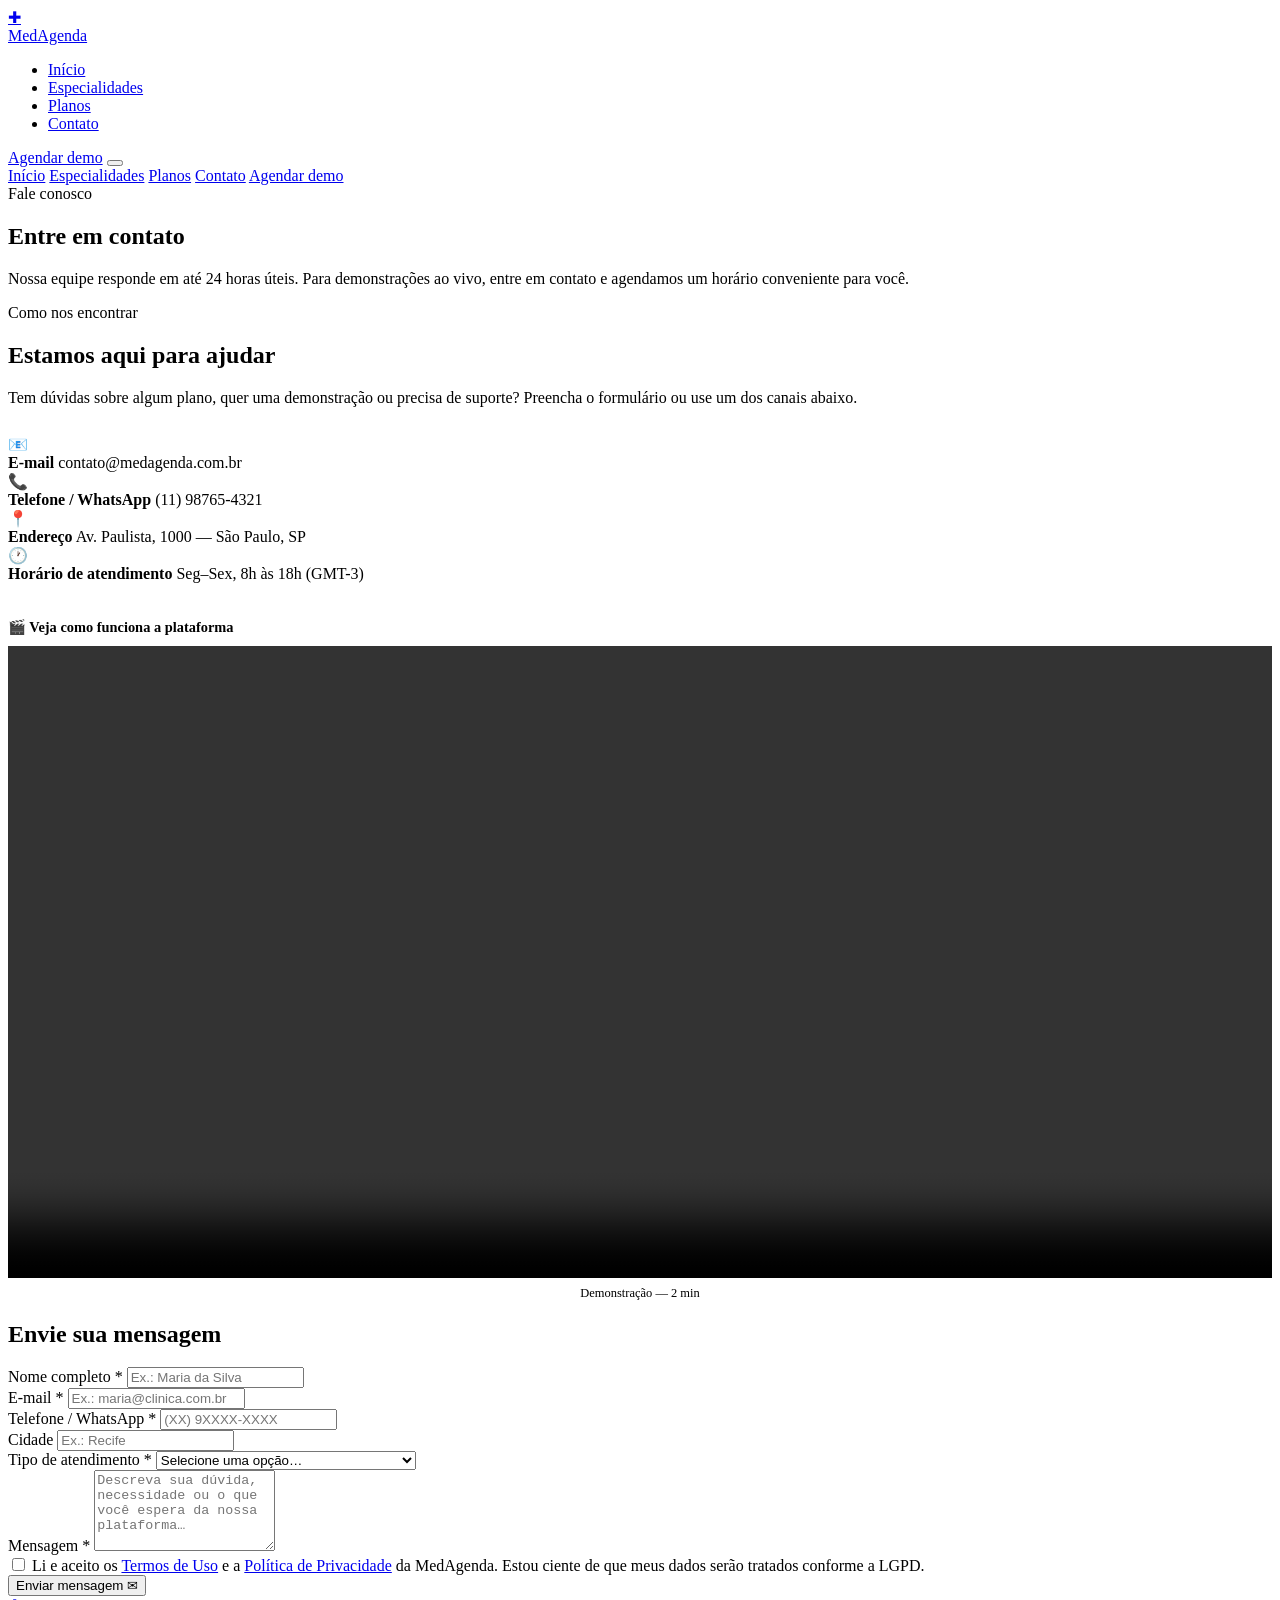
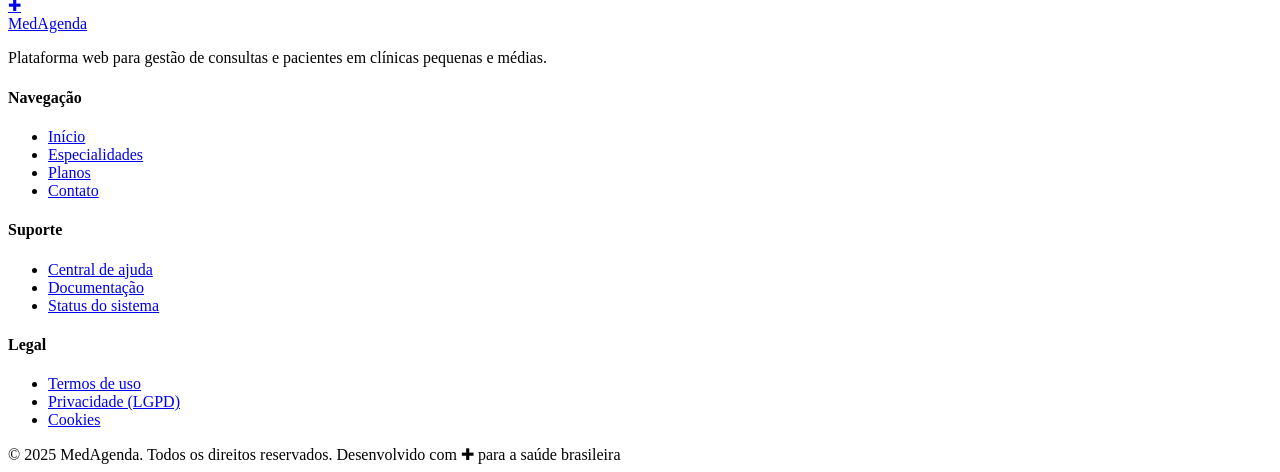
==== html/contato.html @ 073fa3ac "Add files via upload" ====
<!DOCTYPE html>
<html lang="pt-BR">
<head>
  <meta charset="UTF-8" />
  <meta name="viewport" content="width=device-width, initial-scale=1.0" />
  <title>Contato — MedAgenda</title>
  <link rel="stylesheet" href="style.css" />
</head>
<body>

  <!-- ── CABEÇALHO ──────────────────────────────────────── -->
  <header class="header">
    <div class="container">
      <div class="header__inner">
        <a href="index.html" class="logo" aria-label="MedAgenda — página inicial">
          <div class="logo__mark">✚</div>
          MedAgenda
        </a>

        <nav class="nav" aria-label="Navegação principal">
          <ul class="nav__list">
            <li><a href="index.html"           class="nav__link">Início</a></li>
            <li><a href="especialidades.html"  class="nav__link">Especialidades</a></li>
            <li><a href="planos.html"          class="nav__link">Planos</a></li>
            <li><a href="contato.html"         class="nav__link active">Contato</a></li>
          </ul>
        </nav>

        <a href="contato.html" class="btn btn-primary header__cta">Agendar demo</a>

        <button class="hamburger" id="hamburger" aria-label="Abrir menu" aria-expanded="false">
          <span></span><span></span><span></span>
        </button>
      </div>
    </div>
  </header>

  <!-- Mobile nav -->
  <nav class="nav--mobile" id="mobileNav" aria-label="Menu mobile">
    <a href="index.html"          class="nav__link">Início</a>
    <a href="especialidades.html" class="nav__link">Especialidades</a>
    <a href="planos.html"         class="nav__link">Planos</a>
    <a href="contato.html"        class="nav__link active">Contato</a>
    <a href="contato.html"        class="btn btn-primary">Agendar demo</a>
  </nav>

  <main>

    <!-- ── PAGE HERO ─────────────────────────────────────── -->
    <section class="page-hero" aria-labelledby="page-title">
      <div class="container">
        <span class="section-label">Fale conosco</span>
        <h1 class="section-title" id="page-title">Entre em contato</h1>
        <p class="section-sub">
          Nossa equipe responde em até 24 horas úteis. Para demonstrações
          ao vivo, entre em contato e agendamos um horário conveniente para você.
        </p>
      </div>
    </section>

    <!-- ── FORMULÁRIO + INFO ──────────────────────────────── -->
    <section class="contato-section" aria-labelledby="form-title">
      <div class="container">
        <div class="contato__inner">

          <!-- Informações de contato -->
          <aside class="contato__info" aria-label="Informações de contato">
            <span class="section-label">Como nos encontrar</span>
            <h2 class="section-title" id="contato-info-title">
              Estamos aqui para ajudar
            </h2>
            <p>
              Tem dúvidas sobre algum plano, quer uma demonstração ou
              precisa de suporte? Preencha o formulário ou use um dos canais abaixo.
            </p>

            <div style="margin-top: 28px;">

              <div class="info-item">
                <div class="info-item__icon">📧</div>
                <div class="info-item__text">
                  <strong>E-mail</strong>
                  <span>contato@medagenda.com.br</span>
                </div>
              </div>

              <div class="info-item">
                <div class="info-item__icon">📞</div>
                <div class="info-item__text">
                  <strong>Telefone / WhatsApp</strong>
                  <span>(11) 98765-4321</span>
                </div>
              </div>

              <div class="info-item">
                <div class="info-item__icon">📍</div>
                <div class="info-item__text">
                  <strong>Endereço</strong>
                  <span>Av. Paulista, 1000 — São Paulo, SP</span>
                </div>
              </div>

              <div class="info-item">
                <div class="info-item__icon">🕐</div>
                <div class="info-item__text">
                  <strong>Horário de atendimento</strong>
                  <span>Seg–Sex, 8h às 18h (GMT-3)</span>
                </div>
              </div>

            </div>

            <!-- Vídeo institucional -->
            <div style="margin-top:36px;">
              <p style="font-weight:600;color:var(--c-navy);font-size:.9rem;
                        margin-bottom:10px;">🎬 Veja como funciona a plataforma</p>
              <div style="border-radius:var(--radius-md);overflow:hidden;
                          box-shadow:var(--shadow-sm);border:1px solid var(--c-border);">
                <video
                  width="100%"
                  controls
                  poster=""
                  preload="metadata"
                  aria-label="Vídeo demonstrativo da MedAgenda"
                  style="display:block;background:#0B3D52;">
                  <!-- Em produção, substituir pelo src real do vídeo -->
                  <source src="" type="video/mp4" />
                  <p style="padding:20px;color:#fff;text-align:center;font-size:.85rem;">
                    Seu navegador não suporta vídeo HTML5.
                    <a href="#" style="color:var(--c-mint);">Baixar o vídeo</a>
                  </p>
                </video>
              </div>
              <p style="font-size:.78rem;color:var(--c-muted);margin-top:8px;text-align:center;">
                Demonstração — 2 min
              </p>
            </div>

          </aside>

          <!-- Formulário -->
          <div class="contato__form-wrap">
            <h2 class="form-title" id="form-title">Envie sua mensagem</h2>

            <form
              id="contatoForm"
              novalidate
              aria-label="Formulário de contato"
            >

              <!-- Linha: Nome + Email -->
              <div class="form-row">
                <div class="form-group">
                  <label for="nome">Nome completo <span class="req">*</span></label>
                  <input
                    type="text"
                    id="nome"
                    name="nome"
                    placeholder="Ex.: Maria da Silva"
                    required
                    autocomplete="name"
                  />
                </div>

                <div class="form-group">
                  <label for="email">E-mail <span class="req">*</span></label>
                  <input
                    type="email"
                    id="email"
                    name="email"
                    placeholder="Ex.: maria@clinica.com.br"
                    required
                    autocomplete="email"
                  />
                </div>
              </div>

              <!-- Linha: Telefone + Cidade -->
              <div class="form-row">
                <div class="form-group">
                  <label for="telefone">Telefone / WhatsApp <span class="req">*</span></label>
                  <input
                    type="tel"
                    id="telefone"
                    name="telefone"
                    placeholder="(XX) 9XXXX-XXXX"
                    required
                    autocomplete="tel"
                  />
                </div>

                <div class="form-group">
                  <label for="cidade">Cidade</label>
                  <input
                    type="text"
                    id="cidade"
                    name="cidade"
                    placeholder="Ex.: Recife"
                    autocomplete="address-level2"
                  />
                </div>
              </div>

              <!-- Tipo de atendimento (select) -->
              <div class="form-group">
                <label for="atendimento">Tipo de atendimento <span class="req">*</span></label>
                <select id="atendimento" name="atendimento" required>
                  <option value="" disabled selected>Selecione uma opção…</option>
                  <optgroup label="Planos">
                    <option value="demo">Quero uma demonstração ao vivo</option>
                    <option value="plano-basico">Tenho interesse no Plano Básico</option>
                    <option value="plano-pro">Tenho interesse no Plano Profissional</option>
                    <option value="plano-premium">Tenho interesse no Plano Premium</option>
                  </optgroup>
                  <optgroup label="Suporte">
                    <option value="suporte-tecnico">Suporte técnico</option>
                    <option value="financeiro">Dúvida financeira / cobrança</option>
                  </optgroup>
                  <optgroup label="Outros">
                    <option value="parceria">Parceria / revendedor</option>
                    <option value="imprensa">Imprensa</option>
                    <option value="outro">Outro assunto</option>
                  </optgroup>
                </select>
              </div>

              <!-- Mensagem (textarea) -->
              <div class="form-group">
                <label for="mensagem">Mensagem <span class="req">*</span></label>
                <textarea
                  id="mensagem"
                  name="mensagem"
                  placeholder="Descreva sua dúvida, necessidade ou o que você espera da nossa plataforma…"
                  required
                  rows="5"
                ></textarea>
              </div>

              <!-- Aceite dos termos -->
              <div class="checkbox-group">
                <input type="checkbox" id="termos" name="termos" required />
                <label for="termos">
                  Li e aceito os
                  <a href="#">Termos de Uso</a> e a
                  <a href="#">Política de Privacidade</a> da MedAgenda.
                  Estou ciente de que meus dados serão tratados conforme a LGPD.
                </label>
              </div>

              <!-- Botão de envio -->
              <button type="submit" class="btn btn-primary form-submit">
                Enviar mensagem ✉
              </button>

              <!-- Feedback de envio -->
              <div
                id="formSuccess"
                role="alert"
                aria-live="polite"
                style="display:none;margin-top:16px;background:var(--c-sky);
                       border:1px solid var(--c-mint);border-radius:var(--radius-sm);
                       padding:14px 18px;color:var(--c-navy);font-size:.9rem;"
              >
                ✅ Mensagem enviada com sucesso! Nossa equipe entrará em contato em breve.
              </div>

              <div
                id="formError"
                role="alert"
                aria-live="polite"
                style="display:none;margin-top:16px;background:#fff0f0;
                       border:1px solid #f87171;border-radius:var(--radius-sm);
                       padding:14px 18px;color:#b91c1c;font-size:.9rem;"
              >
                ⚠️ Por favor, preencha todos os campos obrigatórios antes de enviar.
              </div>

            </form>
          </div>

        </div>
      </div>
    </section>

  </main>

  <!-- ── RODAPÉ ─────────────────────────────────────────── -->
  <footer class="footer">
    <div class="container">
      <div class="footer__grid">
        <div class="footer__brand">
          <a href="index.html" class="logo">
            <div class="logo__mark">✚</div>
            MedAgenda
          </a>
          <p>Plataforma web para gestão de consultas e pacientes em clínicas pequenas e médias.</p>
        </div>
        <div class="footer__col">
          <h4>Navegação</h4>
          <ul>
            <li><a href="index.html">Início</a></li>
            <li><a href="especialidades.html">Especialidades</a></li>
            <li><a href="planos.html">Planos</a></li>
            <li><a href="contato.html">Contato</a></li>
          </ul>
        </div>
        <div class="footer__col">
          <h4>Suporte</h4>
          <ul>
            <li><a href="#">Central de ajuda</a></li>
            <li><a href="#">Documentação</a></li>
            <li><a href="#">Status do sistema</a></li>
          </ul>
        </div>
        <div class="footer__col">
          <h4>Legal</h4>
          <ul>
            <li><a href="#">Termos de uso</a></li>
            <li><a href="#">Privacidade (LGPD)</a></li>
            <li><a href="#">Cookies</a></li>
          </ul>
        </div>
      </div>
      <div class="footer__bottom">
        <span>© 2025 MedAgenda. Todos os direitos reservados.</span>
        <span>Desenvolvido com ✚ para a saúde brasileira</span>
      </div>
    </div>
  </footer>

  <script>
    /* ── Hamburger ── */
    const hamburger = document.getElementById('hamburger');
    const mobileNav = document.getElementById('mobileNav');
    hamburger.addEventListener('click', () => {
      const isOpen = mobileNav.classList.toggle('open');
      hamburger.setAttribute('aria-expanded', isOpen);
      const spans = hamburger.querySelectorAll('span');
      if (isOpen) {
        spans[0].style.transform = 'translateY(7px) rotate(45deg)';
        spans[1].style.opacity   = '0';
        spans[2].style.transform = 'translateY(-7px) rotate(-45deg)';
      } else {
        spans[0].style.transform = '';
        spans[1].style.opacity   = '';
        spans[2].style.transform = '';
      }
    });

    /* ── Máscara de telefone ── */
    const telInput = document.getElementById('telefone');
    telInput.addEventListener('input', () => {
      let v = telInput.value.replace(/\D/g, '');
      if (v.length > 11) v = v.slice(0, 11);
      if (v.length > 6)
        v = `(${v.slice(0,2)}) ${v.slice(2,7)}-${v.slice(7)}`;
      else if (v.length > 2)
        v = `(${v.slice(0,2)}) ${v.slice(2)}`;
      else if (v.length > 0)
        v = `(${v}`;
      telInput.value = v;
    });

    /* ── Validação / feedback do formulário ── */
    const form        = document.getElementById('contatoForm');
    const successMsg  = document.getElementById('formSuccess');
    const errorMsg    = document.getElementById('formError');

    form.addEventListener('submit', (e) => {
      e.preventDefault();
      successMsg.style.display = 'none';
      errorMsg.style.display   = 'none';

      if (!form.checkValidity()) {
        errorMsg.style.display = 'block';
        // Foca no primeiro campo inválido
        const first = form.querySelector(':invalid');
        if (first) first.focus();
        return;
      }

      // Simula envio bem-sucedido
      successMsg.style.display = 'block';
      form.reset();
      successMsg.scrollIntoView({ behavior: 'smooth', block: 'nearest' });
    });
  </script>

</body>
</html>
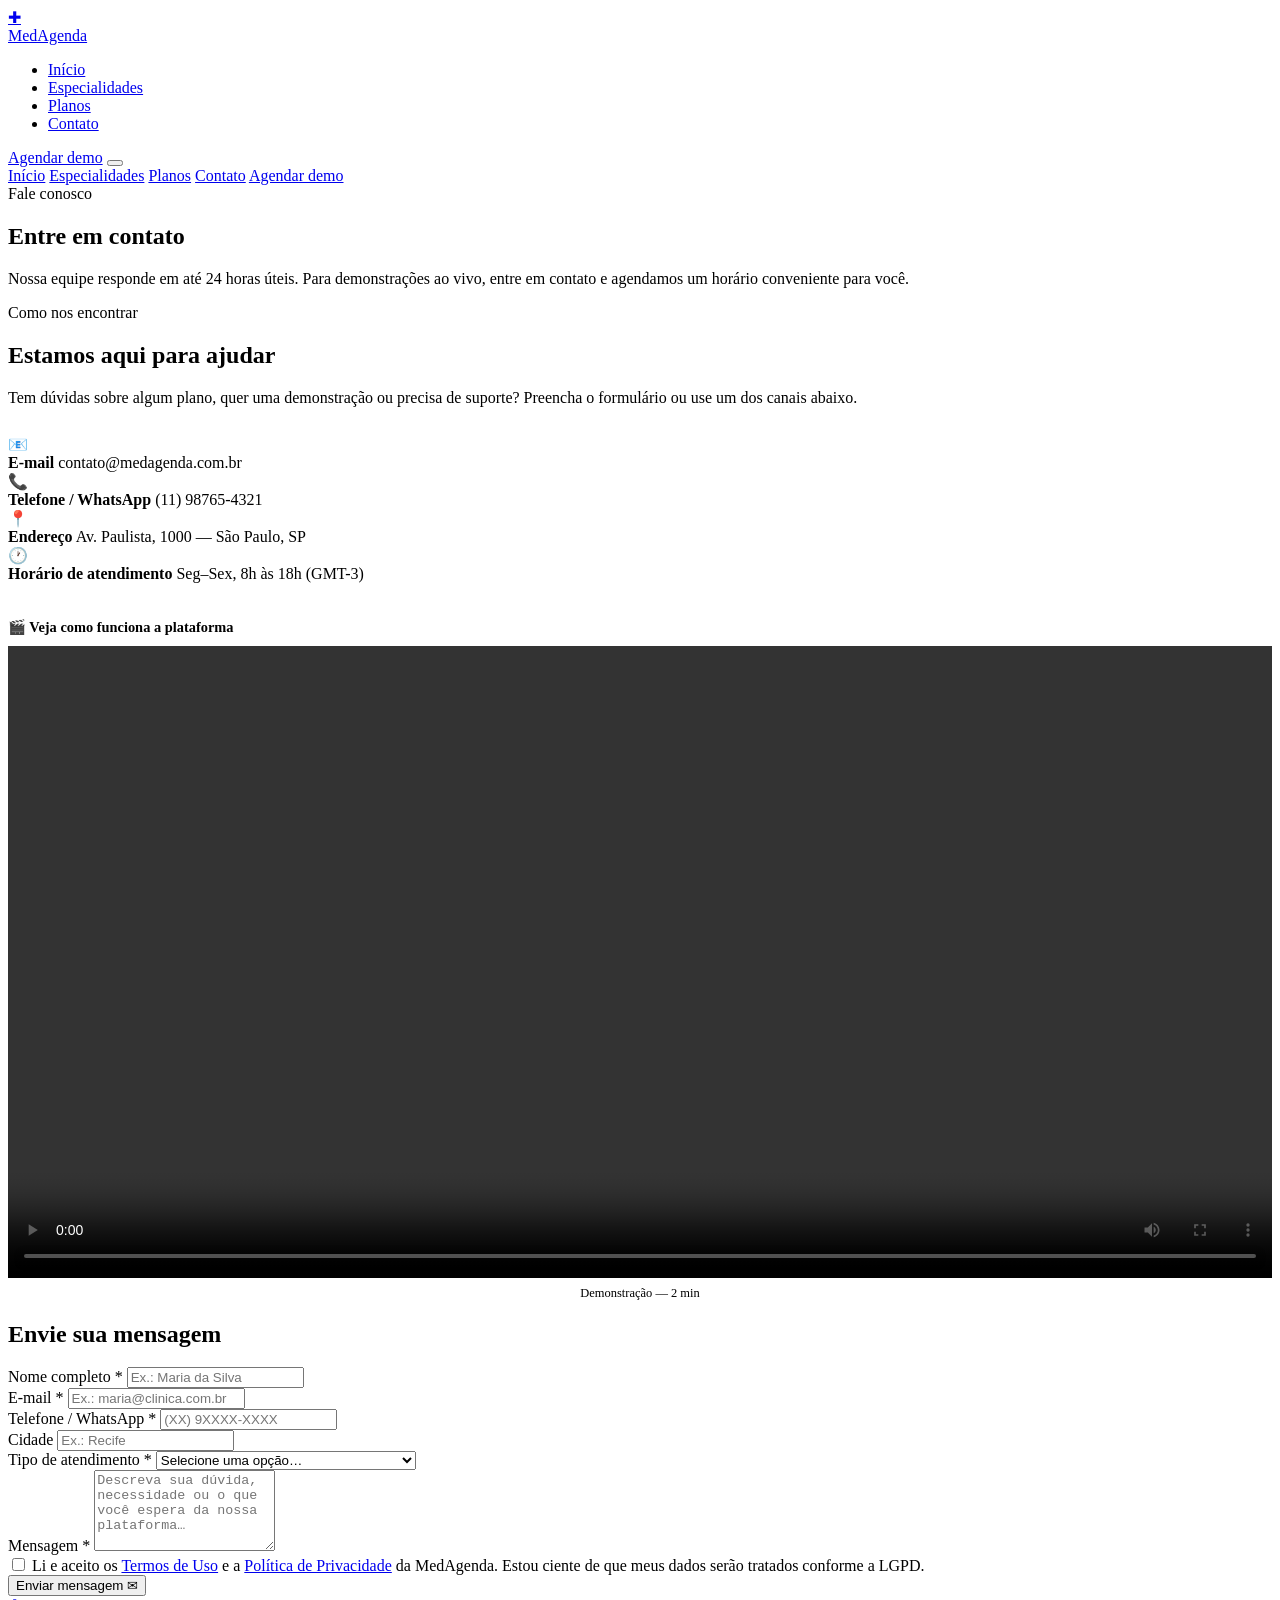
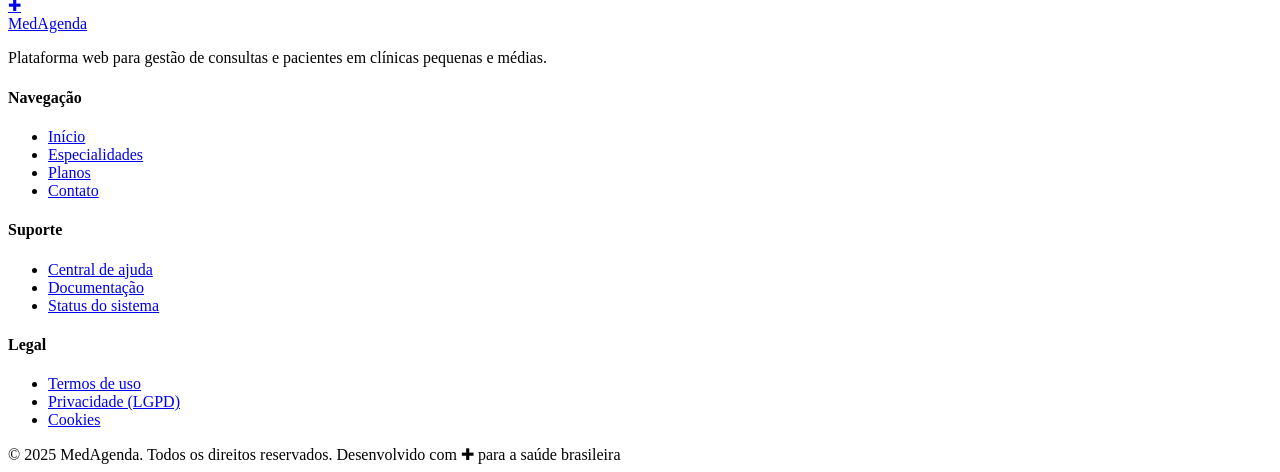
==== commit 5c61f1b3: "Update contato.html" ====
--- a/html/contato.html
+++ b/html/contato.html
@@ -8,7 +8,6 @@
 </head>
 <body>
 
-  <!-- ── CABEÇALHO ──────────────────────────────────────── -->
   <header class="header">
     <div class="container">
       <div class="header__inner">
@@ -35,7 +34,6 @@
     </div>
   </header>
 
-  <!-- Mobile nav -->
   <nav class="nav--mobile" id="mobileNav" aria-label="Menu mobile">
     <a href="index.html"          class="nav__link">Início</a>
     <a href="especialidades.html" class="nav__link">Especialidades</a>
@@ -46,7 +44,6 @@
 
   <main>
 
-    <!-- ── PAGE HERO ─────────────────────────────────────── -->
     <section class="page-hero" aria-labelledby="page-title">
       <div class="container">
         <span class="section-label">Fale conosco</span>
@@ -58,12 +55,10 @@
       </div>
     </section>
 
-    <!-- ── FORMULÁRIO + INFO ──────────────────────────────── -->
     <section class="contato-section" aria-labelledby="form-title">
       <div class="container">
         <div class="contato__inner">
 
-          <!-- Informações de contato -->
           <aside class="contato__info" aria-label="Informações de contato">
             <span class="section-label">Como nos encontrar</span>
             <h2 class="section-title" id="contato-info-title">
@@ -110,7 +105,6 @@
 
             </div>
 
-            <!-- Vídeo institucional -->
             <div style="margin-top:36px;">
               <p style="font-weight:600;color:var(--c-navy);font-size:.9rem;
                         margin-bottom:10px;">🎬 Veja como funciona a plataforma</p>
@@ -123,7 +117,7 @@
                   preload="metadata"
                   aria-label="Vídeo demonstrativo da MedAgenda"
                   style="display:block;background:#0B3D52;">
-                  <!-- Em produção, substituir pelo src real do vídeo -->
+                
                   <source src="" type="video/mp4" />
                   <p style="padding:20px;color:#fff;text-align:center;font-size:.85rem;">
                     Seu navegador não suporta vídeo HTML5.
@@ -138,7 +132,6 @@
 
           </aside>
 
-          <!-- Formulário -->
           <div class="contato__form-wrap">
             <h2 class="form-title" id="form-title">Envie sua mensagem</h2>
 
@@ -148,7 +141,6 @@
               aria-label="Formulário de contato"
             >
 
-              <!-- Linha: Nome + Email -->
               <div class="form-row">
                 <div class="form-group">
                   <label for="nome">Nome completo <span class="req">*</span></label>
@@ -174,8 +166,7 @@
                   />
                 </div>
               </div>
-
-              <!-- Linha: Telefone + Cidade -->
+              
               <div class="form-row">
                 <div class="form-group">
                   <label for="telefone">Telefone / WhatsApp <span class="req">*</span></label>
@@ -201,7 +192,6 @@
                 </div>
               </div>
 
-              <!-- Tipo de atendimento (select) -->
               <div class="form-group">
                 <label for="atendimento">Tipo de atendimento <span class="req">*</span></label>
                 <select id="atendimento" name="atendimento" required>
@@ -224,7 +214,6 @@
                 </select>
               </div>
 
-              <!-- Mensagem (textarea) -->
               <div class="form-group">
                 <label for="mensagem">Mensagem <span class="req">*</span></label>
                 <textarea
@@ -236,7 +225,6 @@
                 ></textarea>
               </div>
 
-              <!-- Aceite dos termos -->
               <div class="checkbox-group">
                 <input type="checkbox" id="termos" name="termos" required />
                 <label for="termos">
@@ -247,12 +235,10 @@
                 </label>
               </div>
 
-              <!-- Botão de envio -->
               <button type="submit" class="btn btn-primary form-submit">
                 Enviar mensagem ✉
               </button>
 
-              <!-- Feedback de envio -->
               <div
                 id="formSuccess"
                 role="alert"
@@ -284,7 +270,6 @@
 
   </main>
 
-  <!-- ── RODAPÉ ─────────────────────────────────────────── -->
   <footer class="footer">
     <div class="container">
       <div class="footer__grid">
@@ -329,7 +314,6 @@
   </footer>
 
   <script>
-    /* ── Hamburger ── */
     const hamburger = document.getElementById('hamburger');
     const mobileNav = document.getElementById('mobileNav');
     hamburger.addEventListener('click', () => {
@@ -347,7 +331,6 @@
       }
     });
 
-    /* ── Máscara de telefone ── */
     const telInput = document.getElementById('telefone');
     telInput.addEventListener('input', () => {
       let v = telInput.value.replace(/\D/g, '');
@@ -361,7 +344,6 @@
       telInput.value = v;
     });
 
-    /* ── Validação / feedback do formulário ── */
     const form        = document.getElementById('contatoForm');
     const successMsg  = document.getElementById('formSuccess');
     const errorMsg    = document.getElementById('formError');
@@ -373,13 +355,11 @@
 
       if (!form.checkValidity()) {
         errorMsg.style.display = 'block';
-        // Foca no primeiro campo inválido
         const first = form.querySelector(':invalid');
         if (first) first.focus();
         return;
       }
 
-      // Simula envio bem-sucedido
       successMsg.style.display = 'block';
       form.reset();
       successMsg.scrollIntoView({ behavior: 'smooth', block: 'nearest' });
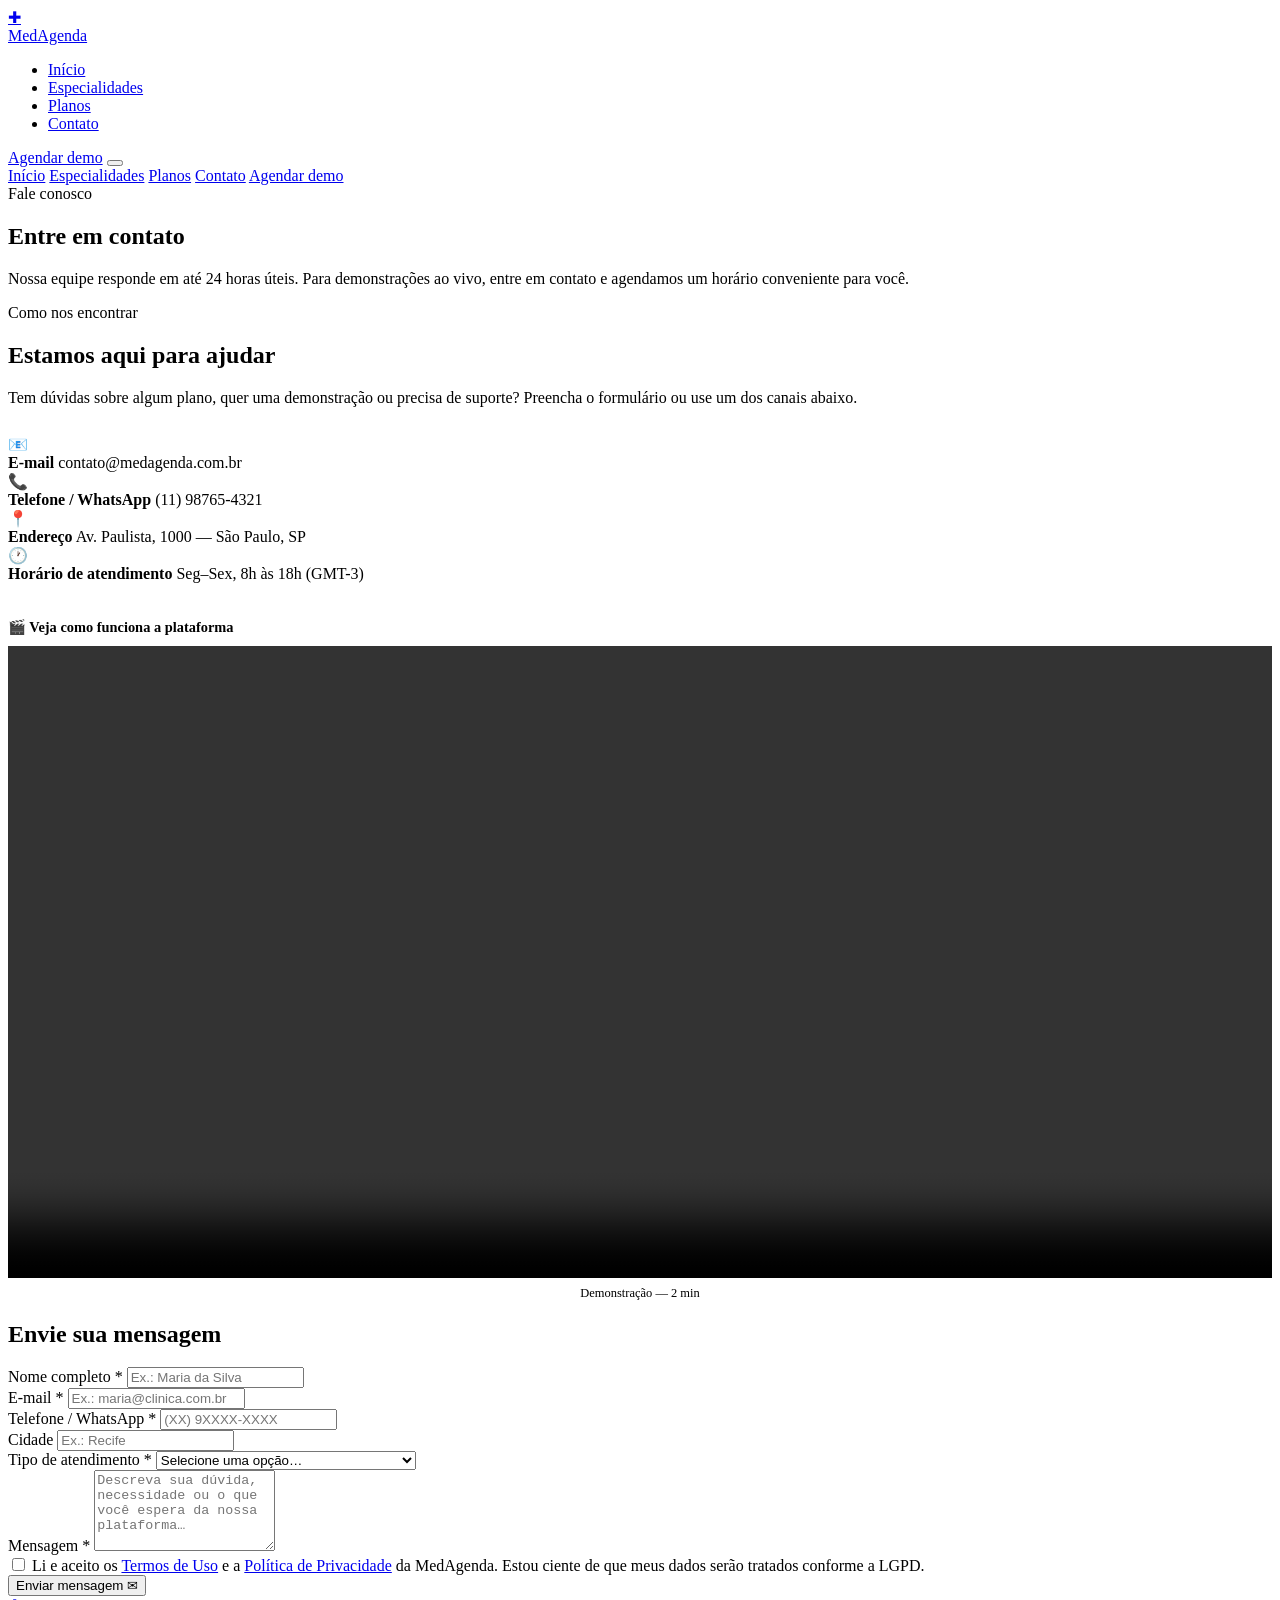
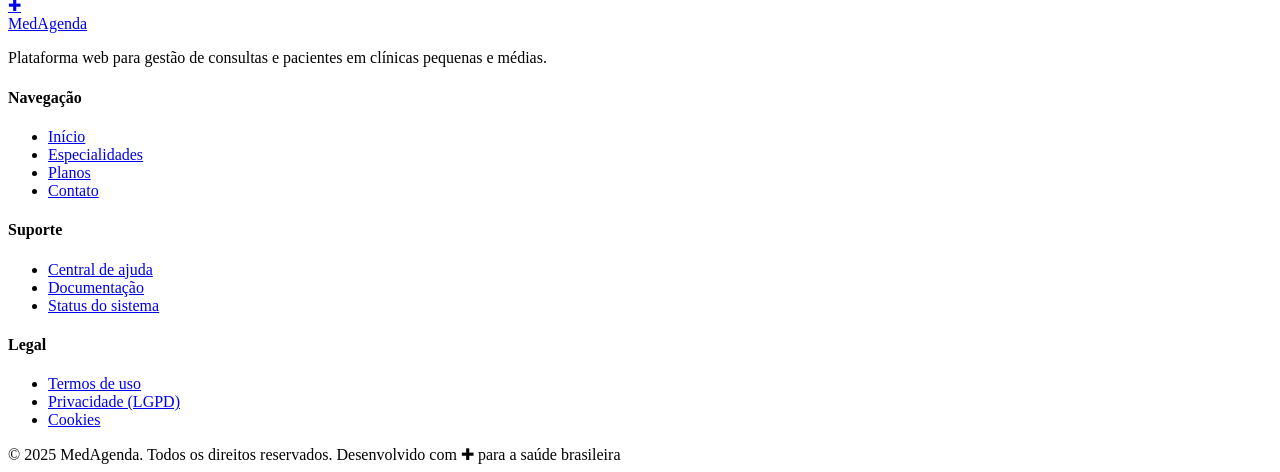
==== commit b78b3d82: "Update contato.html" ====
--- a/html/contato.html
+++ b/html/contato.html
@@ -313,58 +313,5 @@
     </div>
   </footer>
 
-  <script>
-    const hamburger = document.getElementById('hamburger');
-    const mobileNav = document.getElementById('mobileNav');
-    hamburger.addEventListener('click', () => {
-      const isOpen = mobileNav.classList.toggle('open');
-      hamburger.setAttribute('aria-expanded', isOpen);
-      const spans = hamburger.querySelectorAll('span');
-      if (isOpen) {
-        spans[0].style.transform = 'translateY(7px) rotate(45deg)';
-        spans[1].style.opacity   = '0';
-        spans[2].style.transform = 'translateY(-7px) rotate(-45deg)';
-      } else {
-        spans[0].style.transform = '';
-        spans[1].style.opacity   = '';
-        spans[2].style.transform = '';
-      }
-    });
-
-    const telInput = document.getElementById('telefone');
-    telInput.addEventListener('input', () => {
-      let v = telInput.value.replace(/\D/g, '');
-      if (v.length > 11) v = v.slice(0, 11);
-      if (v.length > 6)
-        v = `(${v.slice(0,2)}) ${v.slice(2,7)}-${v.slice(7)}`;
-      else if (v.length > 2)
-        v = `(${v.slice(0,2)}) ${v.slice(2)}`;
-      else if (v.length > 0)
-        v = `(${v}`;
-      telInput.value = v;
-    });
-
-    const form        = document.getElementById('contatoForm');
-    const successMsg  = document.getElementById('formSuccess');
-    const errorMsg    = document.getElementById('formError');
-
-    form.addEventListener('submit', (e) => {
-      e.preventDefault();
-      successMsg.style.display = 'none';
-      errorMsg.style.display   = 'none';
-
-      if (!form.checkValidity()) {
-        errorMsg.style.display = 'block';
-        const first = form.querySelector(':invalid');
-        if (first) first.focus();
-        return;
-      }
-
-      successMsg.style.display = 'block';
-      form.reset();
-      successMsg.scrollIntoView({ behavior: 'smooth', block: 'nearest' });
-    });
-  </script>
-
 </body>
 </html>
